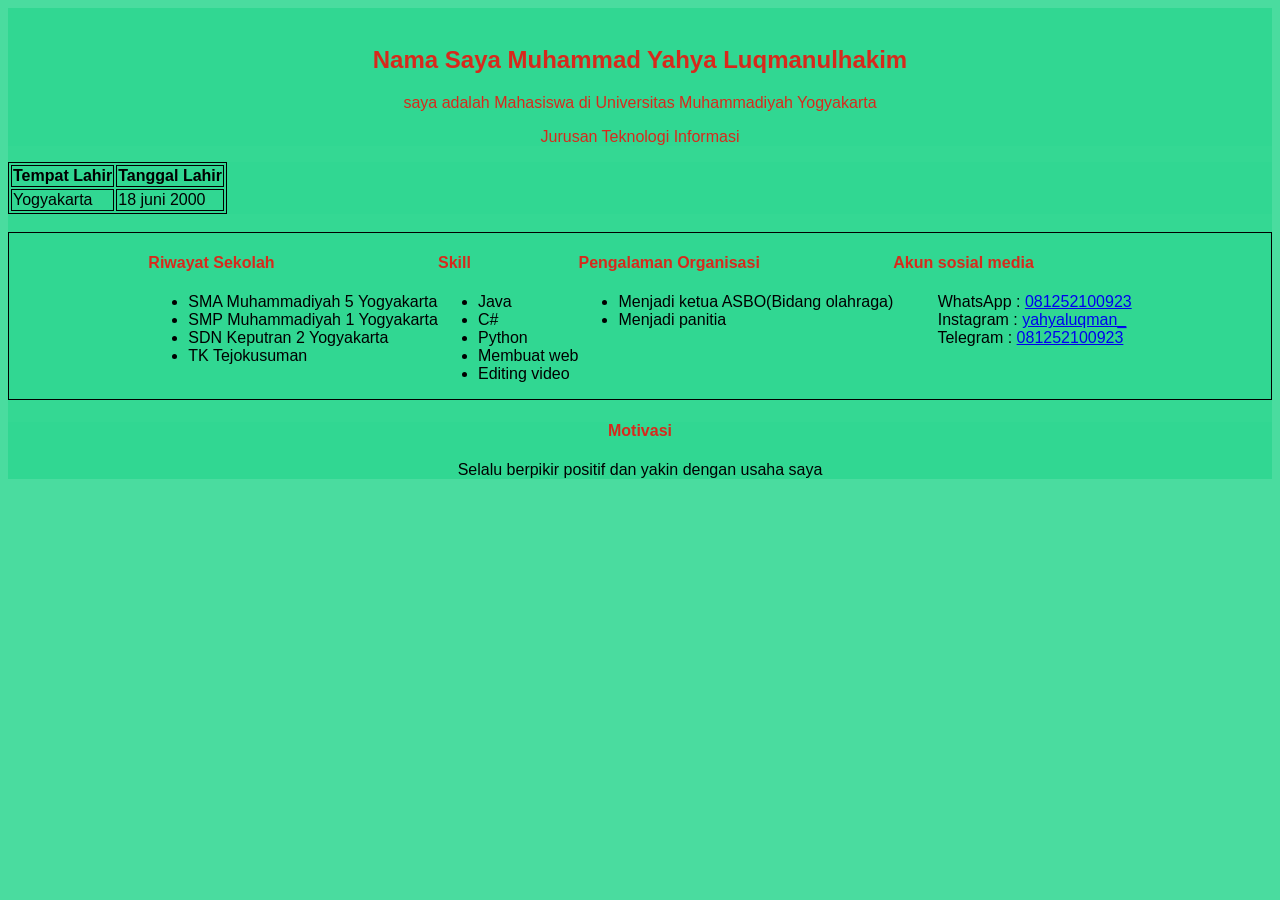
==== index3.html @ bf22a01e "First Commit" ====
<!DOCTYPE html>
<html lang="en">
<head>
    <meta charset="UTF-8">
    <meta http-equiv="X-UA-Compatible" content="IE=edge">
    <meta name="viewport" content="width=device-width, initial-scale=1.0">
    <link rel="stylesheet" href="style.css">
    <title>Muhammad Yahya Luqmanulhakim_20190140017</title>
</head>
<body>
    <section>
        <div class="selection-atas">
            <img 
                src="https://instagram.fjog3-1.fna.fbcdn.net/v/t51.2885-19/s320x320/92843829_230917874683065_2775122388788969472_n.jpg?tp=1&_nc_ht=instagram.fjog3-1.fna.fbcdn.net&_nc_cat=109&_nc_ohc=5-X1BImI0k0AX_n4Hm2&oh=62d1d5a7dcd1b946985e7ea2b2803754&oe=607B88BB" 
                alt="" width="300px" style="border-radius: 100%;">
            <h1>Nama Saya Muhammad Yahya Luqmanulhakim</h1>
            <p>saya adalah Mahasiswa di Universitas Muhammadiyah Yogyakarta</p>
            <p>Jurusan Teknologi Informasi</p>
        </div>
    </section>

    <section>
        <div class="selection-bawah">
            <table>
            <tr>
                <th>Tempat Lahir</th>
                <th>Tanggal Lahir</th>
            </tr>
            <tr>
                <td>Yogyakarta</td>
                <td>18 juni 2000</td>
            </tr>
            </table>
        </div>
    </section>
    <br>
    <section>
        <div  class="selection-data">
            <div>
                <h4 class="sekolah">Riwayat Sekolah</h4>
                <ul>
                    <li>SMA Muhammadiyah 5 Yogyakarta</li>
                    <li>SMP Muhammadiyah 1 Yogyakarta</li>
                    <li>SDN Keputran 2 Yogyakarta</li>
                    <li>TK Tejokusuman</li>
                </ul>
            </div>
                <div>
                    <h4 class="skill">Skill</h4>
                    <ul>
                        <li>Java</li>
                        <li>C#</li>
                        <li>Python</li>
                        <li>Membuat web</li>
                        <li>Editing video</li>
                    </ul>
                </div>
                    <div>
                        <h4 class="orga">Pengalaman Organisasi</h4>
                        <ul>
                            <li>Menjadi ketua ASBO(Bidang olahraga)</li>
                            <li>Menjadi panitia</li>
                        </ul>
                    </div>
                        <div>
                            <h4 class="akun">Akun sosial media</h4>
                            <ul>
                                <img 
                                    src="https://missingtricks.net/wp-content/uploads/2016/05/whatsapp-logo-icone.png" 
                                    alt=""width="20px">
                                    WhatsApp : 
                                <a href="https://wa.me/081252100923">
                                    081252100923
                                </a>
                                <br>
                                <img 
                                    src="https://upload.wikimedia.org/wikipedia/commons/thumb/e/e7/Instagram_logo_2016.svg/1024px-Instagram_logo_2016.svg.png" 
                                    alt=""width="20px">
                                    Instagram : 
                                <a href="https://www.instagram.com/yahyaluqman_/">
                                    yahyaluqman_
                                </a>
                                <br>
                                <img 
                                    src="https://upload.wikimedia.org/wikipedia/commons/thumb/8/83/Telegram_2019_Logo.svg/1200px-Telegram_2019_Logo.svg.png" 
                                    alt=""width="20px">
                                    Telegram : 
                                <a href="https://t.me/Yahya_Luqman">
                                    081252100923
                                </a>
                            </ul>
                        </div>      
        </div>
    </section>

    <section>
        <div>
            <h4 class="moti">Motivasi</h4>
            <p class="m">Selalu berpikir positif dan yakin dengan usaha saya</p>
        </div>
    </section>
</body>
</html>
---- style.css ----
/* CSS Pertemuan ke 2 */
.tokopedia{
    background-color:rgb(211, 224, 21);
    border: 5px solid black;
    padding: 10px;
    margin: 10px;
}

.detail{
    color: green;
}

.beli{
    background-color: yellow;
}

.shopee{
    background-color:rgb(211, 224, 21);
    border: 5px solid black;
    padding: 10px;
    margin: 10px;
}



/* CSS Pertemuan ke 3 */
*{
    font-family: Arial;
    background-color: rgba(49, 216, 146, 0.877);
}

/* media query */
/* Phone device */
.selection-atas{
    text-align: center;
    color: green;
}

table,th,td{
    display: block, flex;
    border: 0;
}

.selection-bawah{
    display: flex;
    justify-content: center;
}

.selection-data{
    display: grid;
    justify-content: flex-start;
    border: 1px solid black;
    
}

.moti{
    text-align: center;
    color: green;
}

.m{
    text-align: center;
}

.sekolah, .skill, .orga, .akun{
    color: green;
    display: grid;
    justify-content: flex-start;
}

/* tablet device sekitar 768px sampai 992px */
@media(min-width: 768px) and (max-width: 992px){
    .selection-atas{
        color: blue;
    }
    .sekolah, .skill, .orga, .akun{
        color: blue;
    }
    .moti{
        color: blue;
    }
}

/* CSS cuma ngena di atas 992 */
/* dekstop device */
@media(min-width: 922px){
    table,th,td{
        border: 1px solid black;
    }
    .selection-atas{
        color: rgba(255, 0, 0, 0.808);
    }

    .selection-bawah{
        display: flex;
        justify-content: start;
    }
    .selection-data{
        display: flex;
        justify-content: center;
        
        
    }
    .sekolah, .skill, .orga, .akun{
        color: rgba(255, 0, 0, 0.808);
        display: flex;
        justify-content: start;
    }
    .moti{
        color: rgba(255, 0, 0, 0.808);
    }
}
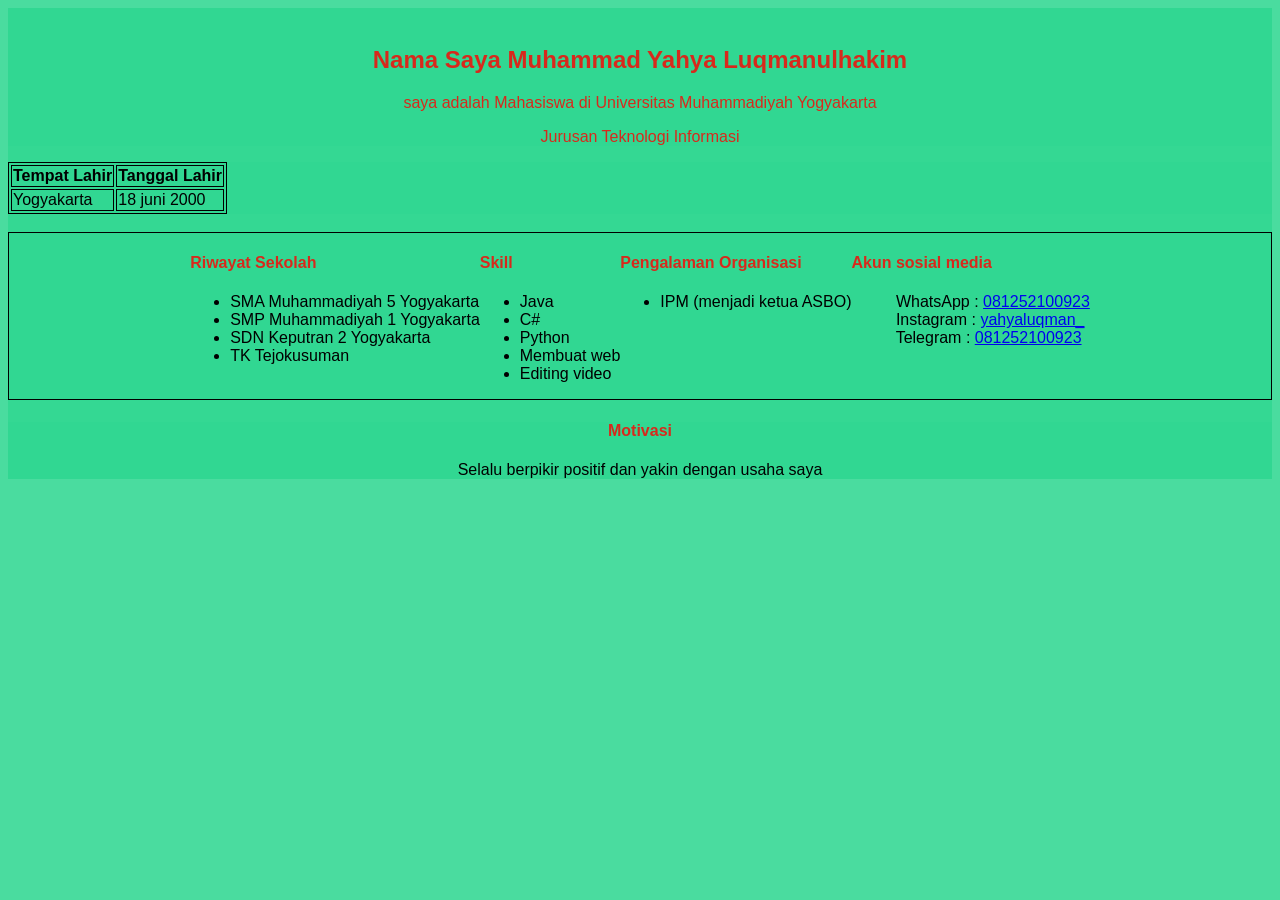
==== commit ba99c64e: "first commit" ====
--- a/index3.html
+++ b/index3.html
@@ -58,8 +58,7 @@
                     <div>
                         <h4 class="orga">Pengalaman Organisasi</h4>
                         <ul>
-                            <li>Menjadi ketua ASBO(Bidang olahraga)</li>
-                            <li>Menjadi panitia</li>
+                            <li>IPM (menjadi ketua ASBO)</li>
                         </ul>
                     </div>
                         <div>
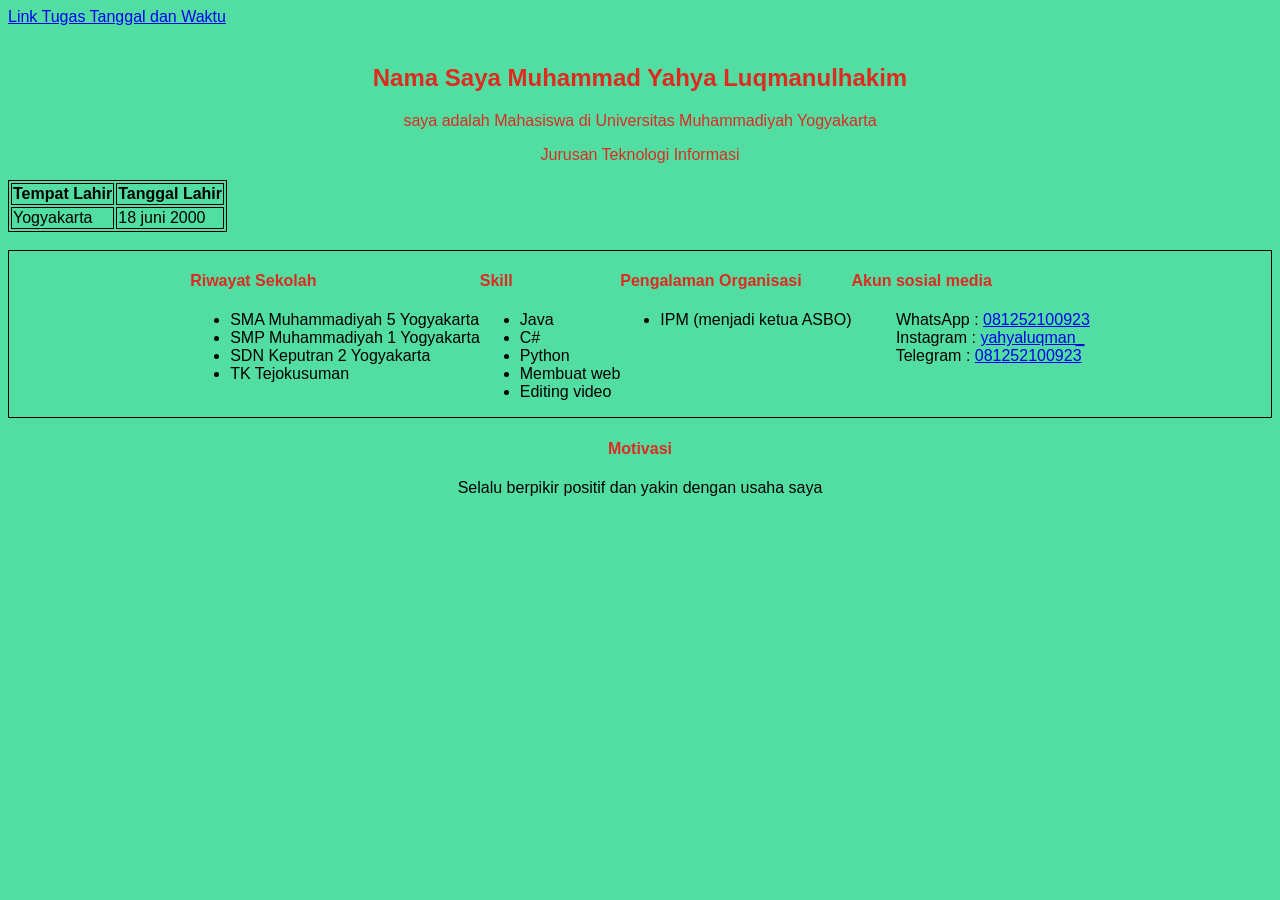
==== commit f3987e09: "First Commit" ====
--- a/index3.html
+++ b/index3.html
@@ -7,7 +7,10 @@
     <link rel="stylesheet" href="style.css">
     <title>Muhammad Yahya Luqmanulhakim_20190140017</title>
 </head>
-<body>
+<body class="body">
+    <section>
+        <a href="tugas_praktikum_javascript.html">Link Tugas Tanggal dan Waktu</a>
+    </section>
     <section>
         <div class="selection-atas">
             <img 
--- a/style.css
+++ b/style.css
@@ -24,9 +24,9 @@
 
 
 /* CSS Pertemuan ke 3 */
-*{
+.body{
     font-family: Arial;
-    background-color: rgba(49, 216, 146, 0.877);
+    background-color: rgba(49, 216, 146, 0.836);
 }
 
 /* media query */
@@ -109,4 +109,57 @@
     .moti{
         color: rgba(255, 0, 0, 0.808);
     }
+}
+
+/* Pertemuan ke 4 */
+.background{
+    background-image: url("https://www.pixelstalk.net/wp-content/uploads/images1/Wooden-floor-and-cemented-wall-cool-hd-wallpaper-best.jpg");
+    background-size: cover;
+    background-position: center;  
+}
+.data{
+    text-align: center;
+    margin: 195px auto;
+    padding: 50px;
+
+}
+.media a{
+    text-decoration: none;
+    color: #0c5baa;
+}
+.btn{
+    background-color: #46ffb2;
+    font-size: 12px;
+}
+
+/* tablet device sekitar 768px sampai 992px */
+@media(min-width: 768px) and (max-width: 992px){
+    .data{
+        display: grid;
+        justify-content: center;
+    }
+    .media a{
+        display: grid;
+        justify-content: center;
+    }
+    .btn{
+        display: grid;
+        justify-content: center;
+    }
+}
+
+/* dekstop device */
+@media(min-width: 922px){
+    .data{
+        display: grid;
+        justify-content: center;
+    }
+    .media a{
+        display: grid;
+        justify-content: center;
+    }
+    .btn{
+        display: grid;
+        justify-content: center;
+    }
 }
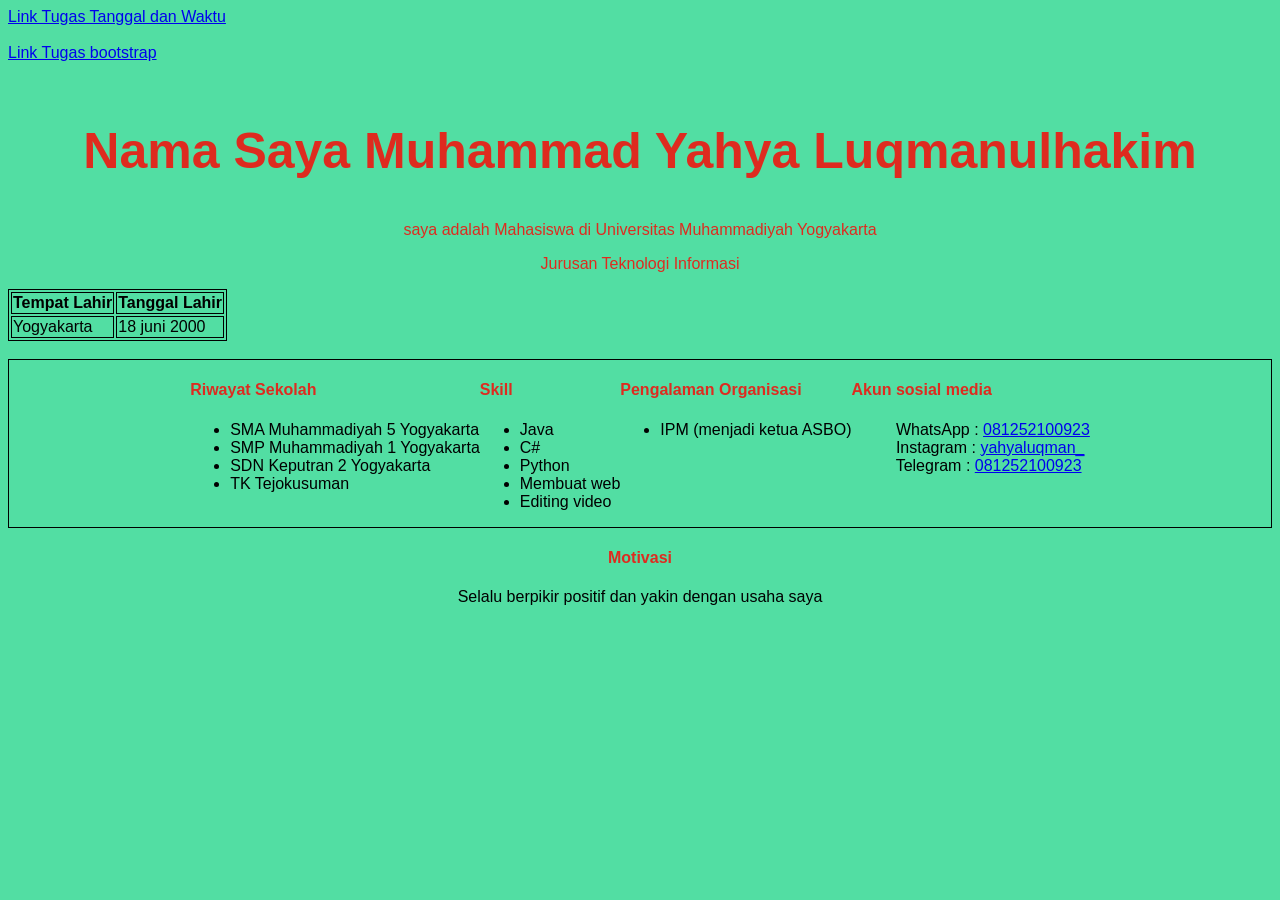
==== commit b3737343: "First Commit" ====
--- a/index3.html
+++ b/index3.html
@@ -10,6 +10,8 @@
 <body class="body">
     <section>
         <a href="tugas_praktikum_javascript.html">Link Tugas Tanggal dan Waktu</a>
+        <br><br>
+        <a href="praktikum_bootstrap.html">Link Tugas bootstrap</a>
     </section>
     <section>
         <div class="selection-atas">
@@ -71,7 +73,7 @@
                                     src="https://missingtricks.net/wp-content/uploads/2016/05/whatsapp-logo-icone.png" 
                                     alt=""width="20px">
                                     WhatsApp : 
-                                <a href="https://wa.me/081252100923">
+                                <a href="https://wa.me/+6281252100923">
                                     081252100923
                                 </a>
                                 <br>
--- a/style.css
+++ b/style.css
@@ -119,9 +119,12 @@
 }
 .data{
     text-align: center;
-    margin: 195px auto;
+    margin: 128px auto;
     padding: 50px;
 
+}
+h1{
+    font-size: 50px
 }
 .media a{
     text-decoration: none;
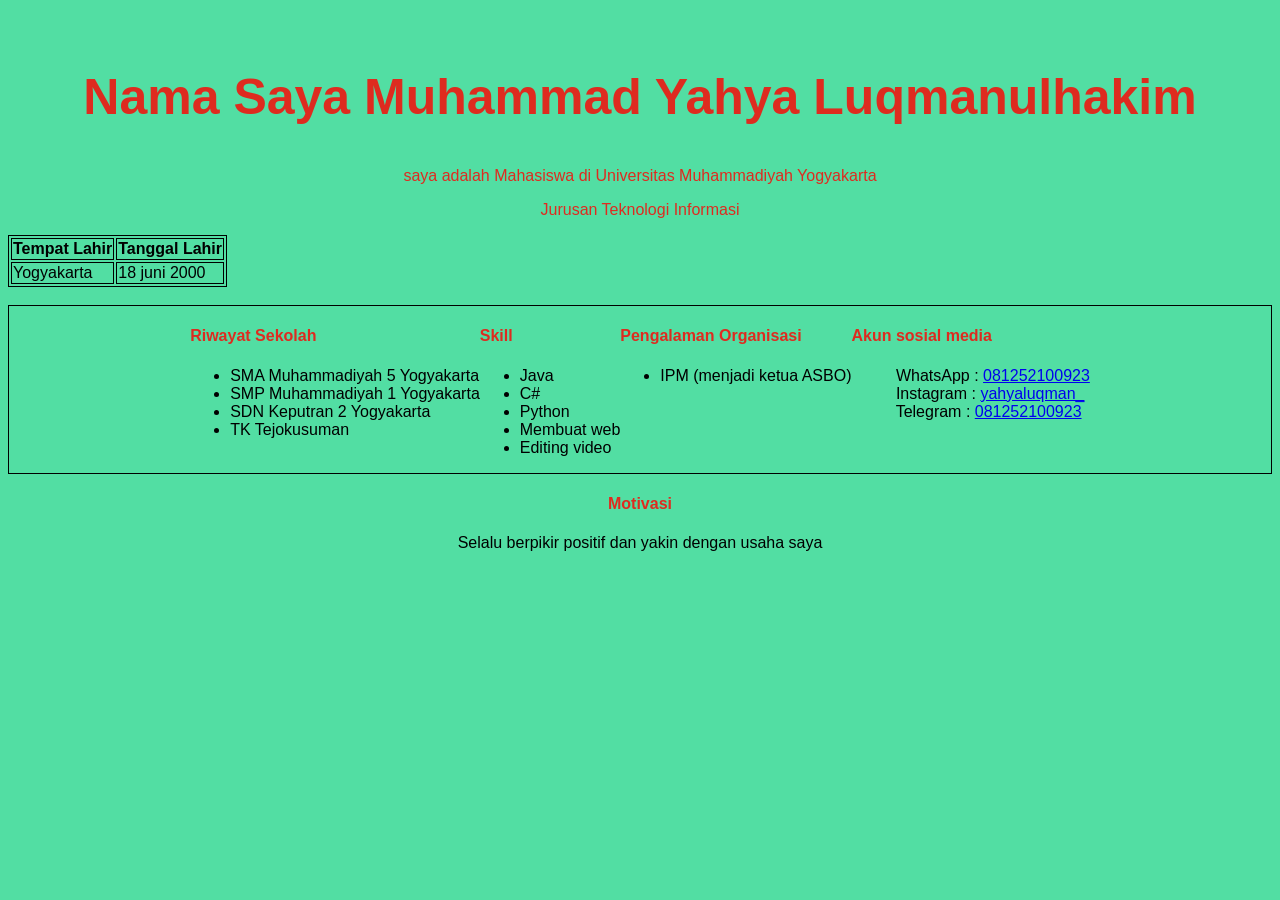
==== commit 16a89e80: "First Commit" ====
--- a/index3.html
+++ b/index3.html
@@ -8,11 +8,7 @@
     <title>Muhammad Yahya Luqmanulhakim_20190140017</title>
 </head>
 <body class="body">
-    <section>
-        <a href="tugas_praktikum_javascript.html">Link Tugas Tanggal dan Waktu</a>
-        <br><br>
-        <a href="praktikum_bootstrap.html">Link Tugas bootstrap</a>
-    </section>
+    
     <section>
         <div class="selection-atas">
             <img 
